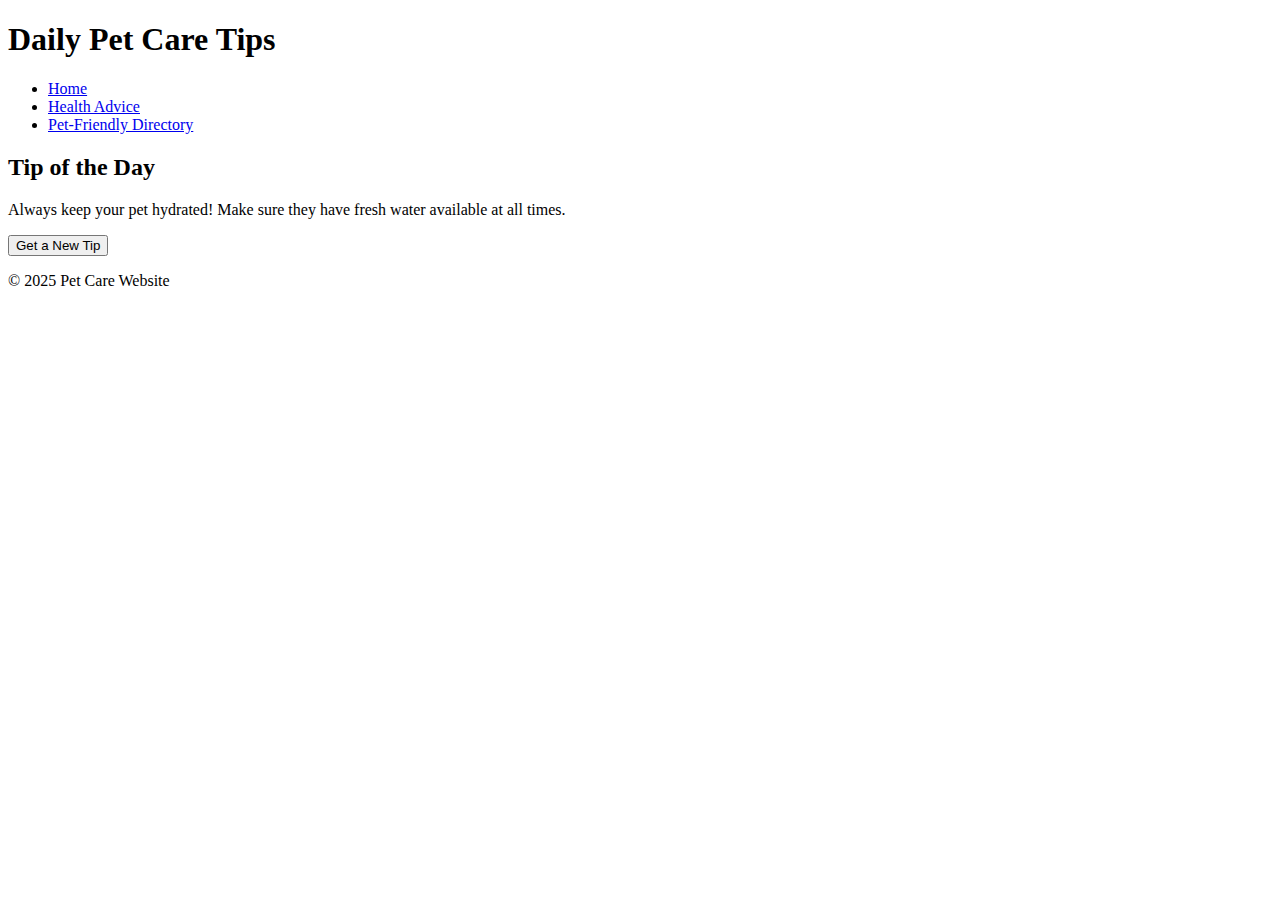
==== tips.html @ 01bed360 "tips.html file is added" ====
<!DOCTYPE html>
<html lang="en">
<head>
    <meta charset="UTF-8">
    <meta name="viewport" content="width=device-width, initial-scale=1.0">
    <title>Daily Pet Care Tips</title>
    <link rel="stylesheet" href="styles.css">
</head>
<body>
    <header>
        <h1>Daily Pet Care Tips</h1>
        <nav>
            <ul>
                <li><a href="index.html">Home</a></li>
                <li><a href="health.html">Health Advice</a></li>
                <li><a href="directory.html">Pet-Friendly Directory</a></li>
            </ul>
        </nav>
    </header>

    <section class="tips-content">
        <h2>Tip of the Day</h2>
        <div id="tip-of-the-day">
            <p>Always keep your pet hydrated! Make sure they have fresh water available at all times.</p>
        </div>
        <button id="new-tip">Get a New Tip</button>
    </section>

    <footer>
        <p>&copy; 2025 Pet Care Website</p>
    </footer>

    <script src="script.js"></script>
</body>
</html>
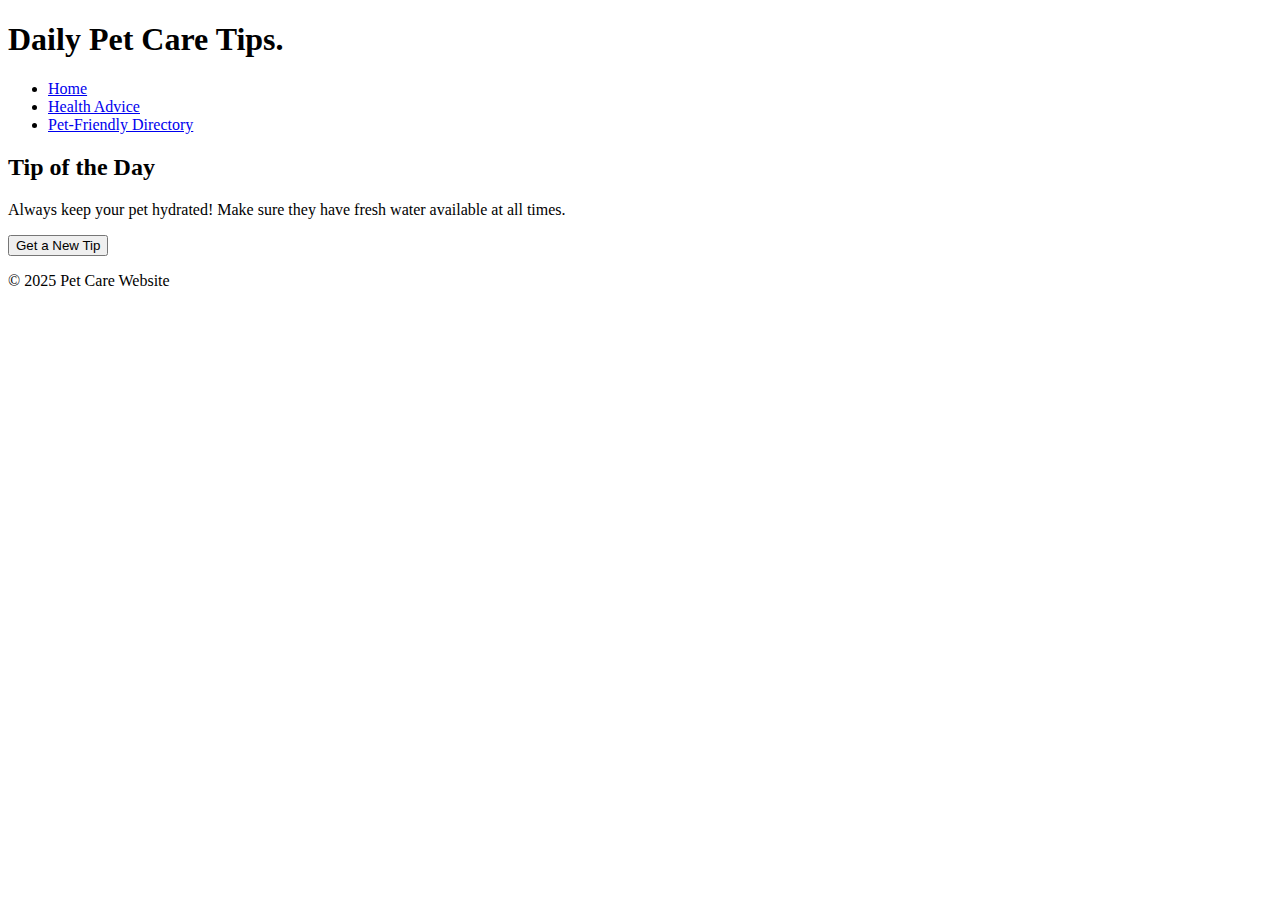
==== commit 87639efc: "modified tips.html file" ====
--- a/tips.html
+++ b/tips.html
@@ -8,7 +8,7 @@
 </head>
 <body>
     <header>
-        <h1>Daily Pet Care Tips</h1>
+        <h1>Daily Pet Care Tips.</h1>
         <nav>
             <ul>
                 <li><a href="index.html">Home</a></li>
